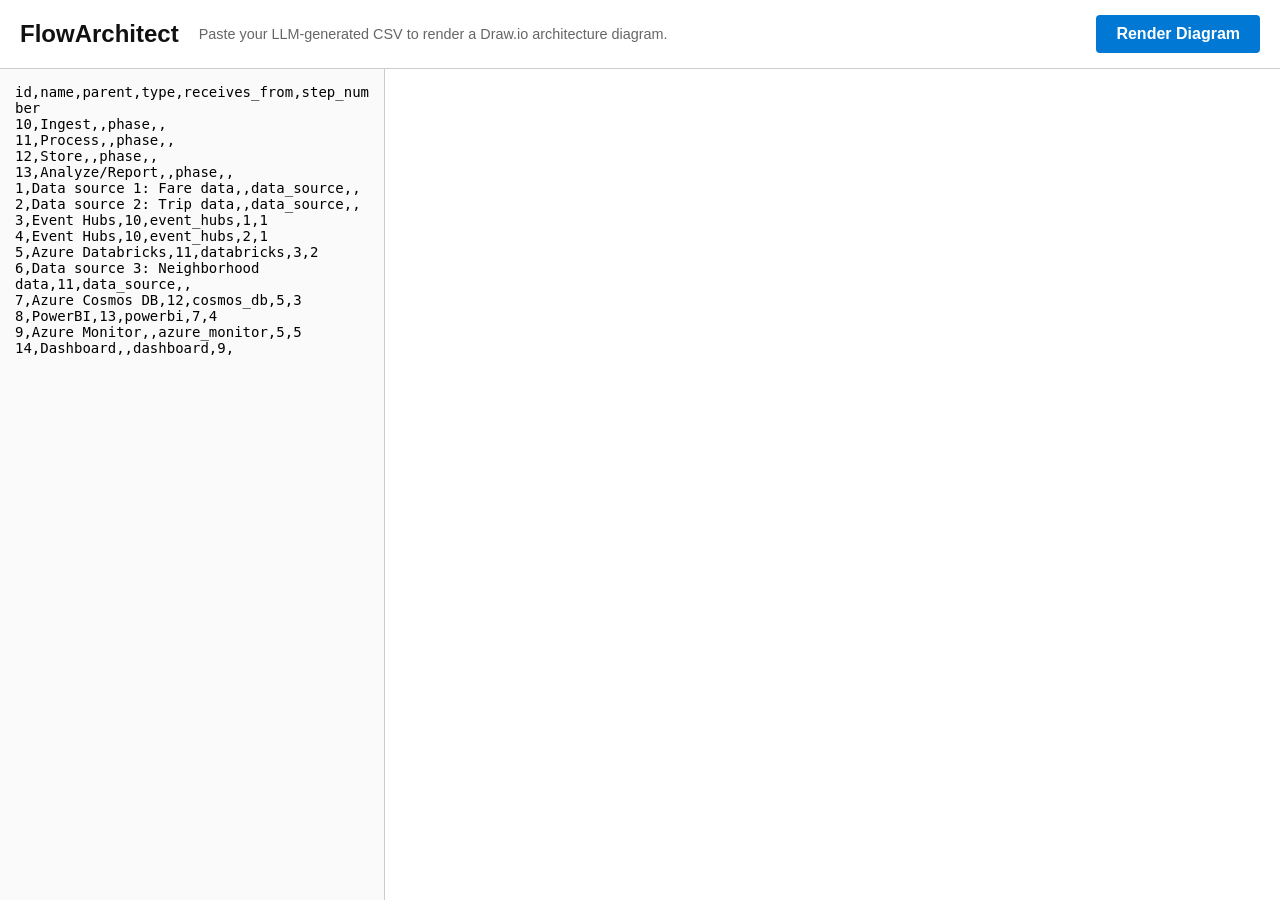
==== index.html @ 305d45a1 "fix: resolve Draw.io topology and nesting bugs" ====
<!DOCTYPE html>
<html lang="en">
<head>
    <meta charset="UTF-8">
    <meta name="viewport" content="width=device-width, initial-scale=1.0">
    <title>FlowArchitect: LLM to Draw.io</title>
    <link rel="stylesheet" href="css/style.css">
</head>
<body>
    <header>
        <h1>FlowArchitect</h1>
        <p>Paste your LLM-generated CSV to render a Draw.io architecture diagram.</p>
        <button id="renderBtn">Render Diagram</button>
    </header>

    <div class="container">
        <div class="left-pane">
            <textarea id="csvInput">id,name,parent,type,receives_from,step_number
10,Ingest,,phase,,
11,Process,,phase,,
12,Store,,phase,,
13,Analyze/Report,,phase,,
1,Data source 1: Fare data,,data_source,,
2,Data source 2: Trip data,,data_source,,
3,Event Hubs,10,event_hubs,1,1
4,Event Hubs,10,event_hubs,2,1
5,Azure Databricks,11,databricks,3,2
6,Data source 3: Neighborhood data,11,data_source,,
7,Azure Cosmos DB,12,cosmos_db,5,3
8,PowerBI,13,powerbi,7,4
9,Azure Monitor,,azure_monitor,5,5
14,Dashboard,,dashboard,9,</textarea>
        </div>
        <div class="right-pane">
            <!-- Draw.io embedded iframe -->
            <iframe id="drawio-iframe" src="https://embed.diagrams.net/?embed=1&ui=min&spin=1&proto=json" frameborder="0"></iframe>
        </div>
    </div>

    <script src="js/app.js"></script>
</body>
</html>
---- css/style.css ----
:root {
    --bg-color: #f4f5f7;
    --text-color: #333;
    --border-color: #ccc;
    --accent-color: #0078d4; /* Microsoft Blue */
}

body {
    font-family: 'Segoe UI', Tahoma, Geneva, Verdana, sans-serif;
    margin: 0;
    padding: 0;
    display: flex;
    flex-direction: column;
    height: 100vh;
    background-color: var(--bg-color);
    color: var(--text-color);
}

header {
    background-color: #fff;
    padding: 15px 20px;
    display: flex;
    align-items: center;
    border-bottom: 1px solid var(--border-color);
}

header h1 {
    margin: 0;
    font-size: 1.5rem;
    margin-right: 20px;
    color: #111;
}

header p {
    margin: 0;
    flex-grow: 1;
    font-size: 0.9rem;
    color: #666;
}

#renderBtn {
    background-color: var(--accent-color);
    color: #fff;
    border: none;
    padding: 10px 20px;
    font-size: 1rem;
    border-radius: 4px;
    cursor: pointer;
    font-weight: bold;
    transition: background-color 0.2s;
}

#renderBtn:hover {
    background-color: #005a9e;
}

.container {
    display: flex;
    flex-grow: 1;
    overflow: hidden;
}

.left-pane {
    width: 30%;
    min-width: 300px;
    border-right: 1px solid var(--border-color);
    display: flex;
    flex-direction: column;
}

#csvInput {
    flex-grow: 1;
    padding: 15px;
    font-family: monospace;
    font-size: 14px;
    border: none;
    resize: none;
    background-color: #fafafa;
}

#csvInput:focus {
    outline: none;
    background-color: #fff;
}

.right-pane {
    flex-grow: 1;
    display: flex;
    background-color: #fff;
}

#drawio-iframe {
    width: 100%;
    height: 100%;
    border: none;
}
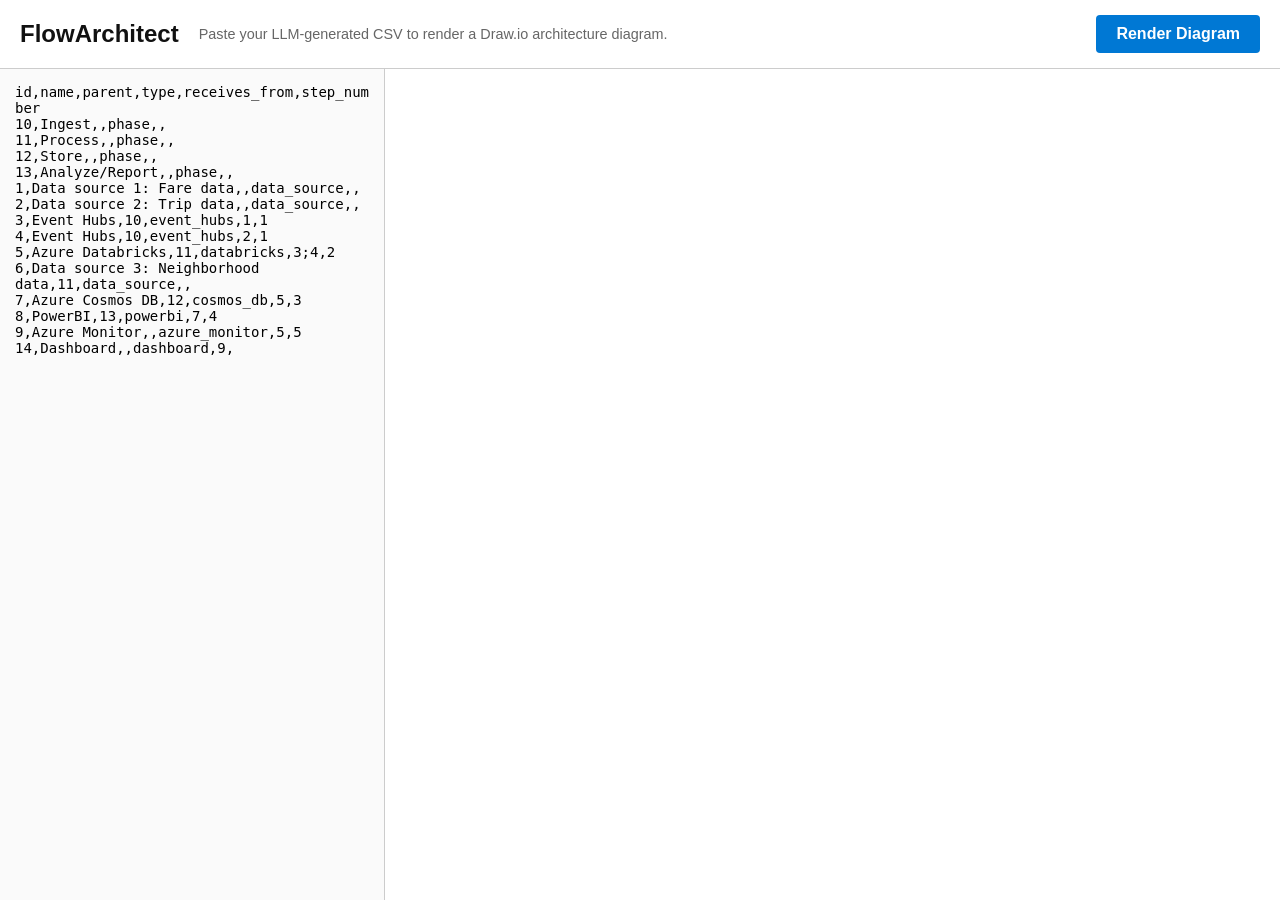
==== commit dd5f72f3: "feat: complete rewrite - XML generation with explicit coordinates, bypassing auto-layout - Generate " ====
--- a/index.html
+++ b/index.html
@@ -24,7 +24,7 @@
 2,Data source 2: Trip data,,data_source,,
 3,Event Hubs,10,event_hubs,1,1
 4,Event Hubs,10,event_hubs,2,1
-5,Azure Databricks,11,databricks,3,2
+5,Azure Databricks,11,databricks,3;4,2
 6,Data source 3: Neighborhood data,11,data_source,,
 7,Azure Cosmos DB,12,cosmos_db,5,3
 8,PowerBI,13,powerbi,7,4
@@ -33,10 +33,10 @@
         </div>
         <div class="right-pane">
             <!-- Draw.io embedded iframe -->
-            <iframe id="drawio-iframe" src="https://embed.diagrams.net/?embed=1&ui=min&spin=1&proto=json" frameborder="0"></iframe>
+            <iframe id="drawio-iframe" src="https://embed.diagrams.net/?embed=1&ui=min&proto=json&noSaveBtn=1&noExitBtn=1" frameborder="0"></iframe>
         </div>
     </div>
 
-    <script src="js/app.js"></script>
+    <script src="js/app.js?v=4"></script>
 </body>
 </html>
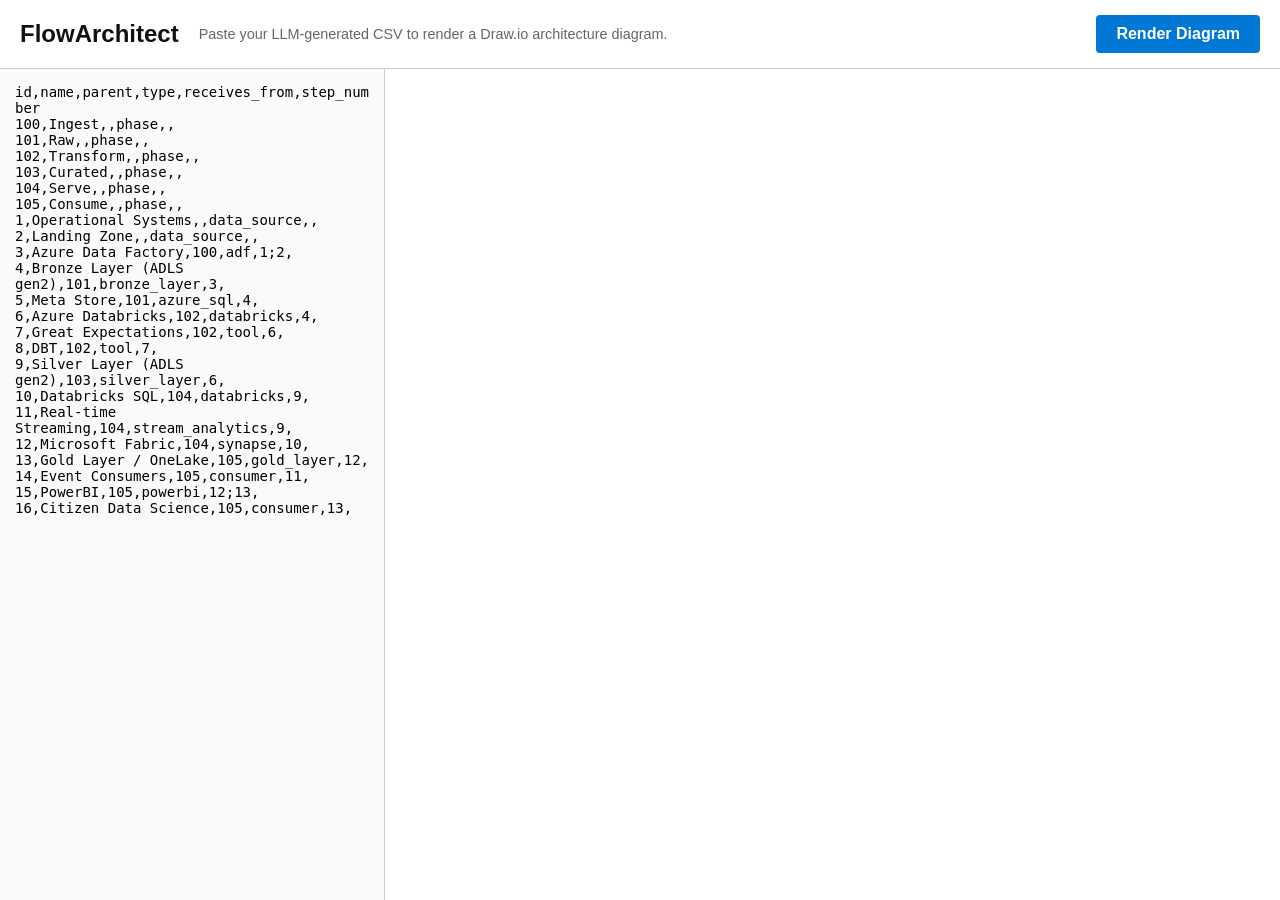
==== commit d2b49bb2: "feat: lakehouse architecture - new stencils (ADF, Synapse, Purview, Stream Analytics) + fix source o" ====
--- a/index.html
+++ b/index.html
@@ -16,20 +16,28 @@
     <div class="container">
         <div class="left-pane">
             <textarea id="csvInput">id,name,parent,type,receives_from,step_number
-10,Ingest,,phase,,
-11,Process,,phase,,
-12,Store,,phase,,
-13,Analyze/Report,,phase,,
-1,Data source 1: Fare data,,data_source,,
-2,Data source 2: Trip data,,data_source,,
-3,Event Hubs,10,event_hubs,1,1
-4,Event Hubs,10,event_hubs,2,1
-5,Azure Databricks,11,databricks,3;4,2
-6,Data source 3: Neighborhood data,11,data_source,,
-7,Azure Cosmos DB,12,cosmos_db,5,3
-8,PowerBI,13,powerbi,7,4
-9,Azure Monitor,,azure_monitor,5,5
-14,Dashboard,,dashboard,9,</textarea>
+100,Ingest,,phase,,
+101,Raw,,phase,,
+102,Transform,,phase,,
+103,Curated,,phase,,
+104,Serve,,phase,,
+105,Consume,,phase,,
+1,Operational Systems,,data_source,,
+2,Landing Zone,,data_source,,
+3,Azure Data Factory,100,adf,1;2,
+4,Bronze Layer (ADLS gen2),101,bronze_layer,3,
+5,Meta Store,101,azure_sql,4,
+6,Azure Databricks,102,databricks,4,
+7,Great Expectations,102,tool,6,
+8,DBT,102,tool,7,
+9,Silver Layer (ADLS gen2),103,silver_layer,6,
+10,Databricks SQL,104,databricks,9,
+11,Real-time Streaming,104,stream_analytics,9,
+12,Microsoft Fabric,104,synapse,10,
+13,Gold Layer / OneLake,105,gold_layer,12,
+14,Event Consumers,105,consumer,11,
+15,PowerBI,105,powerbi,12;13,
+16,Citizen Data Science,105,consumer,13,</textarea>
         </div>
         <div class="right-pane">
             <!-- Draw.io embedded iframe -->
@@ -37,6 +45,6 @@
         </div>
     </div>
 
-    <script src="js/app.js?v=4"></script>
+    <script src="js/app.js?v=5"></script>
 </body>
 </html>
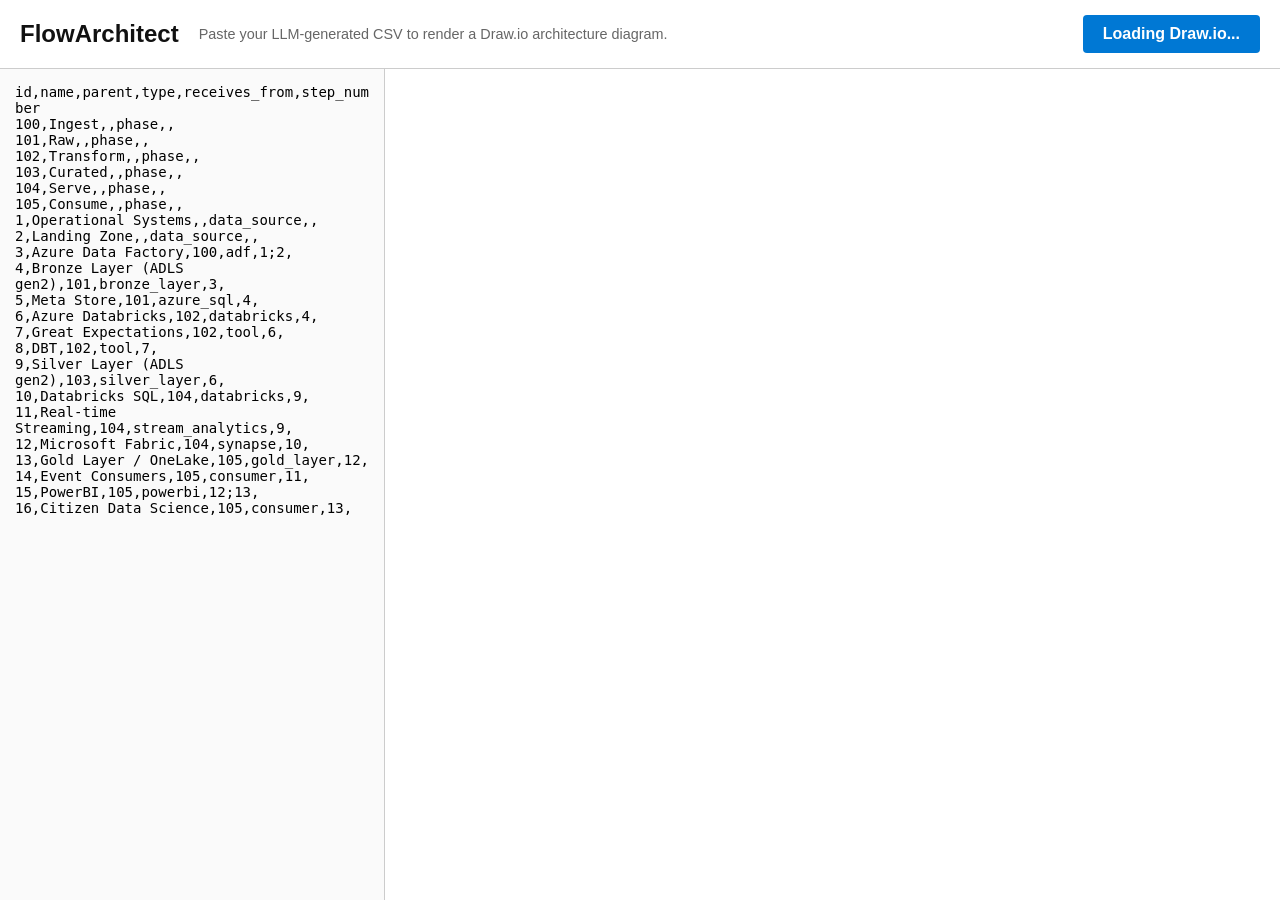
==== commit 951f3172: "fix: add 12s fallback init timeout, button loading state indicator" ====
--- a/index.html
+++ b/index.html
@@ -45,6 +45,6 @@
         </div>
     </div>
 
-    <script src="js/app.js?v=5"></script>
+    <script src="js/app.js?v=6"></script>
 </body>
 </html>
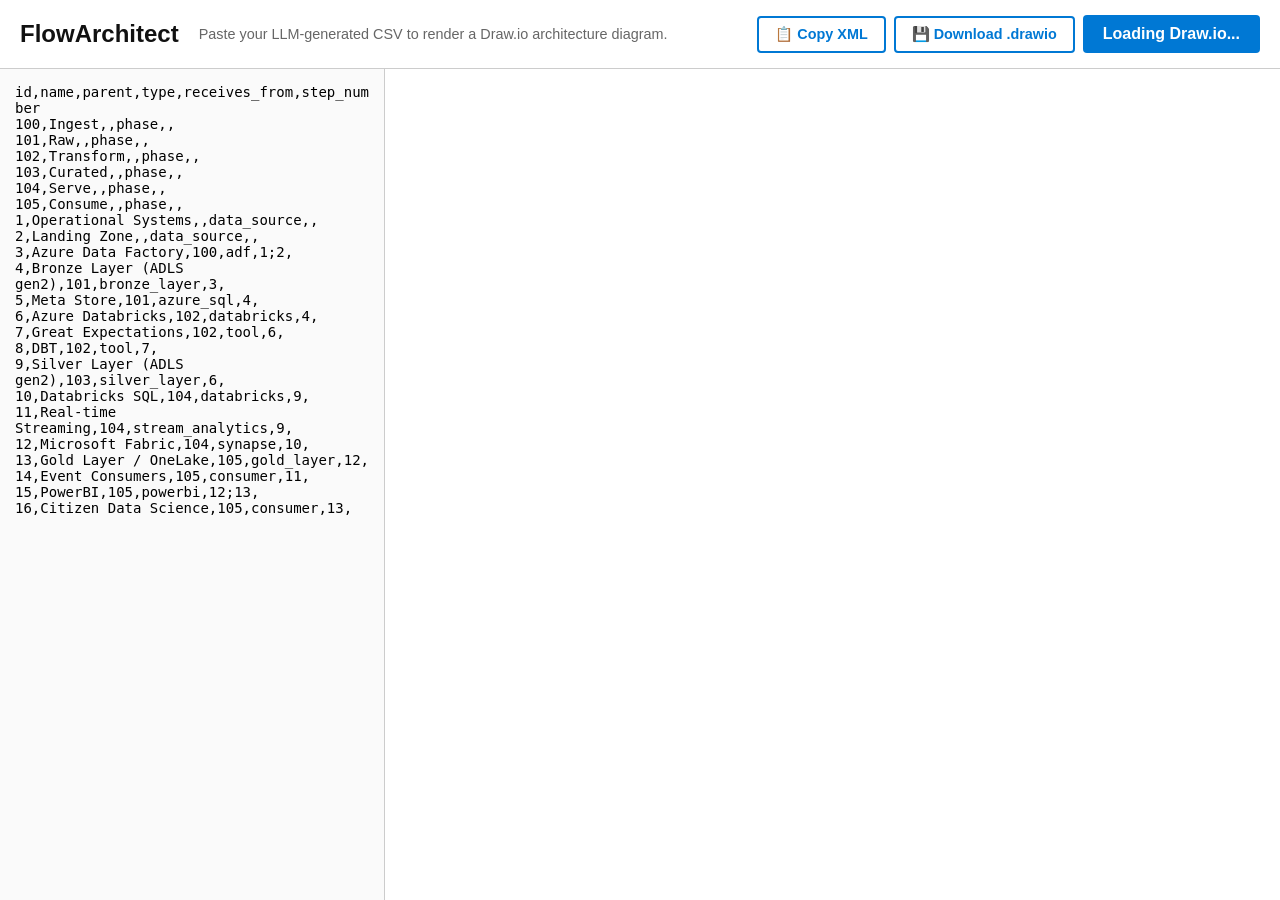
==== commit b3bba188: "feat: portability + prompt engineering - Added 📋 Copy XML button (clipboard + fallback for non-HTTPS" ====
--- a/index.html
+++ b/index.html
@@ -10,6 +10,8 @@
     <header>
         <h1>FlowArchitect</h1>
         <p>Paste your LLM-generated CSV to render a Draw.io architecture diagram.</p>
+        <button id="copyXmlBtn" title="Generate XML and copy to clipboard">📋 Copy XML</button>
+        <button id="downloadBtn" title="Download as .drawio file">💾 Download .drawio</button>
         <button id="renderBtn">Render Diagram</button>
     </header>
 
--- a/css/style.css
+++ b/css/style.css
@@ -54,6 +54,24 @@
     background-color: #005a9e;
 }
 
+#copyXmlBtn, #downloadBtn {
+    background-color: #fff;
+    color: var(--accent-color);
+    border: 2px solid var(--accent-color);
+    padding: 8px 16px;
+    font-size: 0.9rem;
+    border-radius: 4px;
+    cursor: pointer;
+    font-weight: 600;
+    transition: all 0.2s;
+    margin-right: 8px;
+}
+
+#copyXmlBtn:hover, #downloadBtn:hover {
+    background-color: var(--accent-color);
+    color: #fff;
+}
+
 .container {
     display: flex;
     flex-grow: 1;
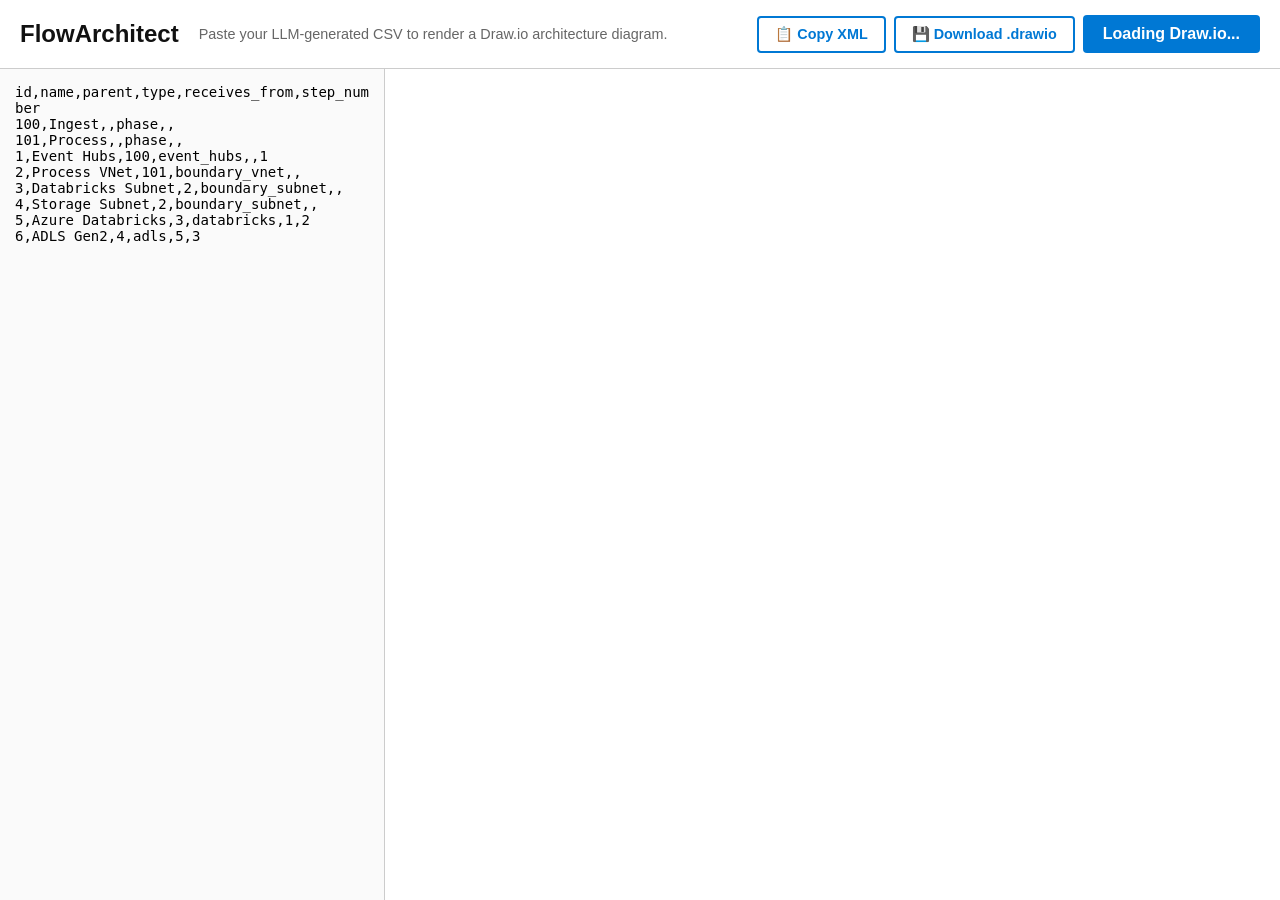
==== commit c485a1b3: "feat: FlowArchitect v3 with nested boundaries and extended Azure palette" ====
--- a/index.html
+++ b/index.html
@@ -19,34 +19,31 @@
         <div class="left-pane">
             <textarea id="csvInput">id,name,parent,type,receives_from,step_number
 100,Ingest,,phase,,
-101,Raw,,phase,,
-102,Transform,,phase,,
-103,Curated,,phase,,
-104,Serve,,phase,,
-105,Consume,,phase,,
-1,Operational Systems,,data_source,,
-2,Landing Zone,,data_source,,
-3,Azure Data Factory,100,adf,1;2,
-4,Bronze Layer (ADLS gen2),101,bronze_layer,3,
-5,Meta Store,101,azure_sql,4,
-6,Azure Databricks,102,databricks,4,
-7,Great Expectations,102,tool,6,
-8,DBT,102,tool,7,
-9,Silver Layer (ADLS gen2),103,silver_layer,6,
-10,Databricks SQL,104,databricks,9,
-11,Real-time Streaming,104,stream_analytics,9,
-12,Microsoft Fabric,104,synapse,10,
-13,Gold Layer / OneLake,105,gold_layer,12,
-14,Event Consumers,105,consumer,11,
-15,PowerBI,105,powerbi,12;13,
-16,Citizen Data Science,105,consumer,13,</textarea>
+101,Process,,phase,,
+1,Event Hubs,100,event_hubs,,1
+2,Process VNet,101,boundary_vnet,,
+3,Databricks Subnet,2,boundary_subnet,,
+4,Storage Subnet,2,boundary_subnet,,
+5,Azure Databricks,3,databricks,1,2
+6,ADLS Gen2,4,adls,5,3</textarea>
         </div>
         <div class="right-pane">
             <!-- Draw.io embedded iframe -->
             <iframe id="drawio-iframe" src="https://embed.diagrams.net/?embed=1&ui=min&proto=json&noSaveBtn=1&noExitBtn=1" frameborder="0"></iframe>
         </div>
     </div>
+    <!-- XML Output Modal -->
+    <div id="xmlModal" style="display:none; position:fixed; top:0; left:0; width:100%; height:100%; background:rgba(0,0,0,0.5); z-index:9999; align-items:center; justify-content:center;">
+        <div style="background:#fff; border-radius:8px; padding:20px; width:80%; max-width:900px; max-height:80vh; display:flex; flex-direction:column; box-shadow:0 8px 32px rgba(0,0,0,0.3);">
+            <div style="display:flex; justify-content:space-between; align-items:center; margin-bottom:12px;">
+                <h3 style="margin:0; color:#333;">Generated XML — Select All (Ctrl+A) then Copy (Ctrl+C)</h3>
+                <button id="closeModal" style="background:none; border:none; font-size:1.5rem; cursor:pointer; color:#666;">✕</button>
+            </div>
+            <textarea id="xmlOutput" readonly style="flex-grow:1; min-height:300px; font-family:monospace; font-size:12px; padding:12px; border:2px solid #0078d4; border-radius:4px; resize:vertical; background:#fafafa;"></textarea>
+            <p style="margin:8px 0 0; color:#666; font-size:0.85rem;">Paste this XML into Draw.io → Extras → Edit Diagram → OK</p>
+        </div>
+    </div>
 
-    <script src="js/app.js?v=6"></script>
+    <script src="js/app.js?v=7"></script>
 </body>
 </html>
